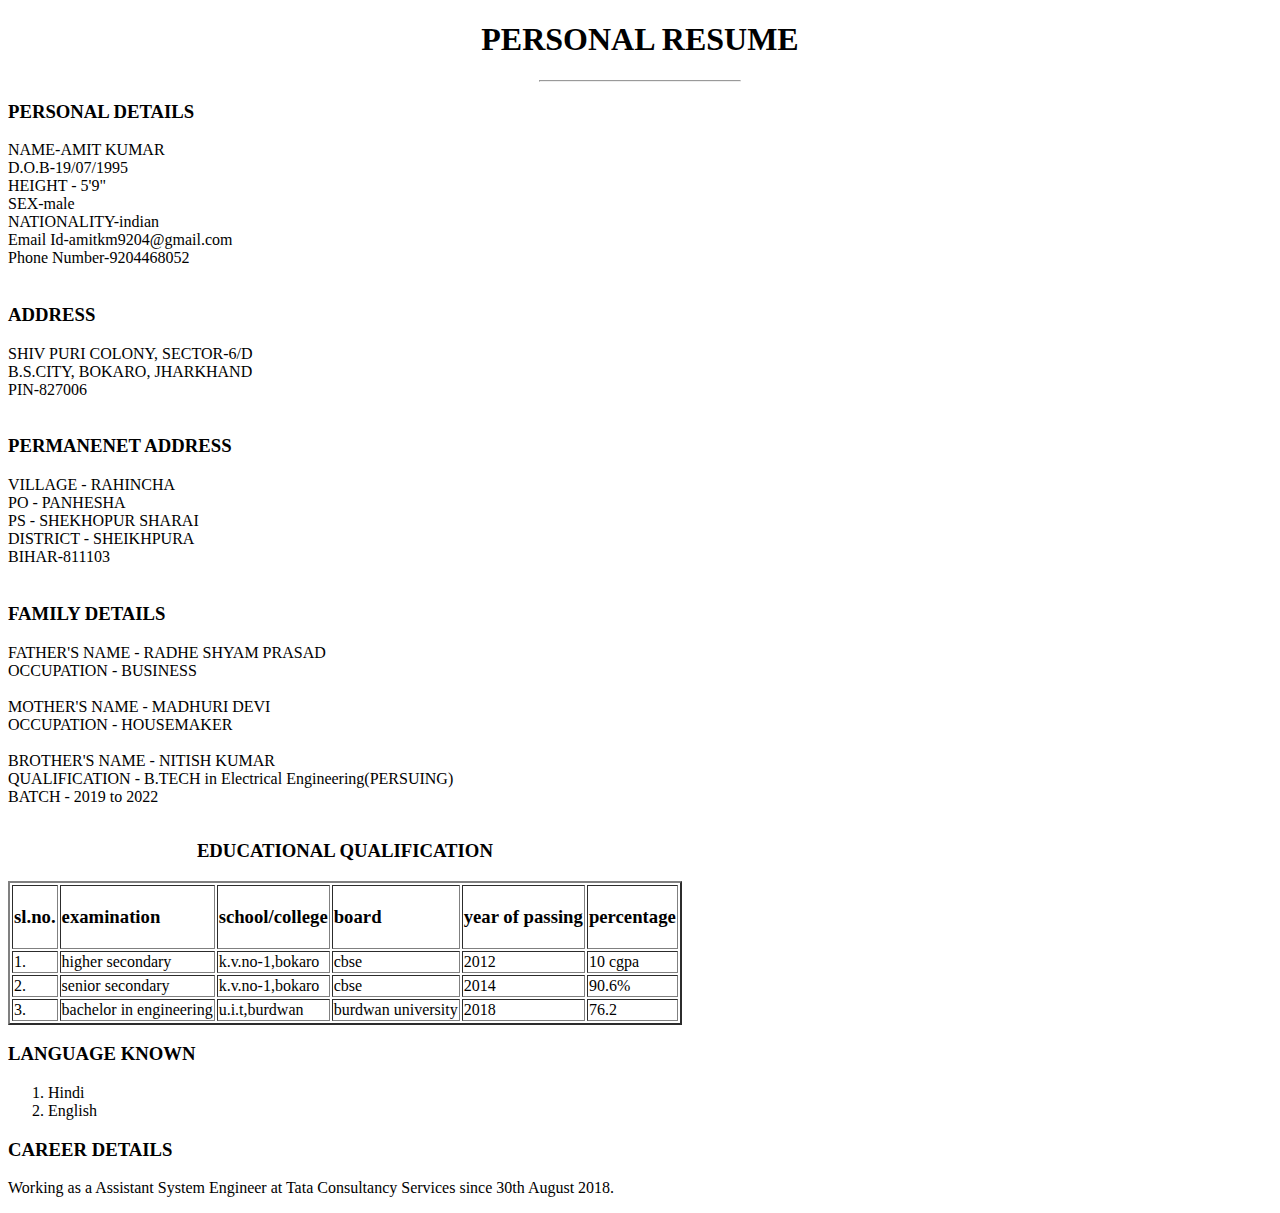
==== personal_resume.html @ ac6fa58c "Adding another resume" ====
<!DOCTYPE html>

<html>
<head>

	<meta http-equiv="content-type" content="text/html; charset=windows-1252">
<title>my cv</title>

</head>
<body>
	<h1 align="center">PERSONAL RESUME</h1>
	<hr width="200">
	<link rel="stylesheet" href="style.css">
	<h3>PERSONAL DETAILS</h3>
	<p>
		NAME-AMIT KUMAR<br>			
		D.O.B-19/07/1995<br>
		HEIGHT - 5'9"<br>
		SEX-male<br>
		NATIONALITY-indian<br>
		Email Id-amitkm9204@gmail.com<br>
		Phone Number-9204468052<br><br>
	</p>
	<h3>ADDRESS</h3>
	<p>
		SHIV PURI COLONY, SECTOR-6/D<br>
		B.S.CITY, BOKARO, JHARKHAND<br>
		PIN-827006<br><br>
	</p>
	<h3>PERMANENET ADDRESS</h3>
	<p>
		VILLAGE - RAHINCHA<br>
		PO - PANHESHA<br>
		PS - SHEKHOPUR SHARAI<br>
		DISTRICT - SHEIKHPURA<br>
		BIHAR-811103<br><br>
	</p>
	<h3>FAMILY DETAILS</h3>
	<p>
		FATHER'S NAME - RADHE SHYAM PRASAD<br>	
		OCCUPATION - BUSINESS<br><br>		

		MOTHER'S NAME - MADHURI DEVI<br>	
		OCCUPATION - HOUSEMAKER<br>	<br>	

		BROTHER'S NAME - NITISH KUMAR<br>	
		QUALIFICATION - B.TECH in Electrical Engineering(PERSUING)<br>	
		BATCH - 2019 to 2022<br>	
		
	</p>
	<table border="2">
	<caption>
		<h3>EDUCATIONAL QUALIFICATION</h3>
	</caption>
	<tbody>
		<tr>

			<td>
				<h3>sl.no.</h3>
			</td>
			<td>
				<h3>examination</h3>
			</td>
			<td>
				<h3>school/college</h3>
			</td>
			<td>
				<h3>board</h3>
			</td>

			<td>
				<h3>year of passing</h3>
			</td>
			<td>
				<h3>percentage</h3>
			</td>

		</tr>
		<tr>

			<td>1.</td>
			<td>higher secondary</td>

			<td>k.v.no-1,bokaro</td>

			<td>cbse</td>
			<td>2012</td>
			<td>10 cgpa</td>
		</tr>

		<tr>
			<td>2.</td>

			<td>senior secondary</td>
			<td>k.v.no-1,bokaro</td>
			<td>cbse</td>

			<td>2014</td>

			<td>90.6%</td>

		</tr>
		
		<tr>
			
			<td>3.</td>

			<td>bachelor in engineering</td>

			<td>u.i.t,burdwan</td>

			<td>burdwan university</td>

			<td>2018</td>

			<td>76.2</td>

		</tr>
	</tbody></table>

		<h3 aling="right">  LANGUAGE KNOWN</h3>

		<ol>

			<li>Hindi</li>
			<li>English</li>
		</ol>

	<h3>CAREER DETAILS</h3>
	<p>
		Working as a Assistant System Engineer at Tata Consultancy Services since 30th August 2018.	
		
	</p>

</body>
</html>
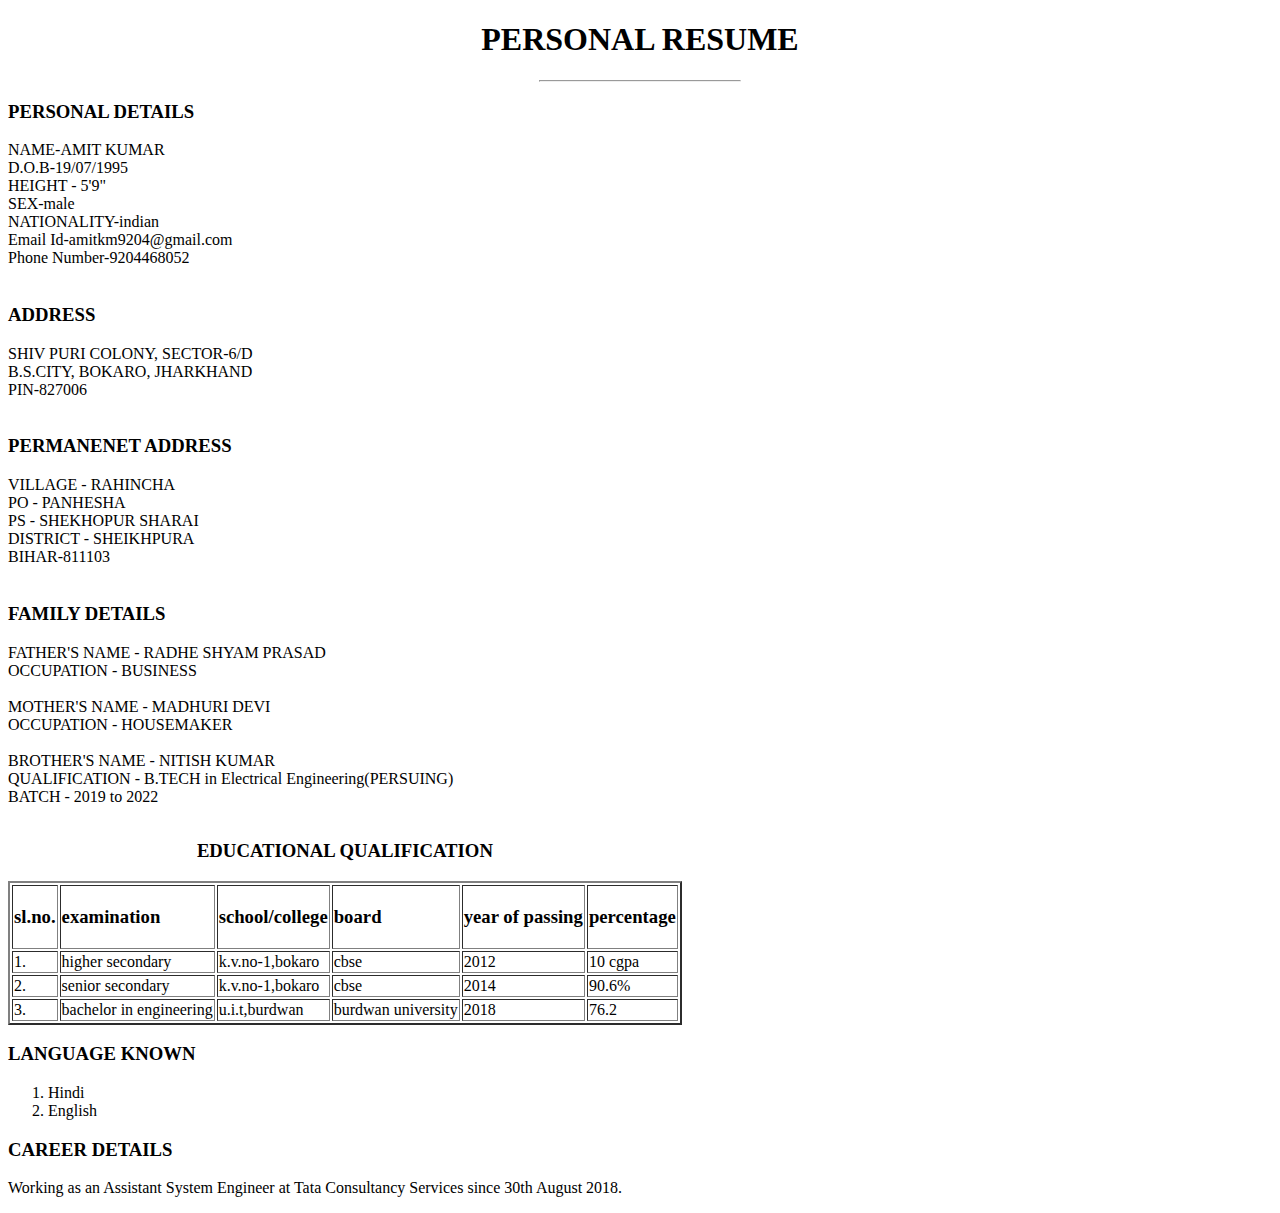
==== commit fff06117: "Update personal_resume.html" ====
--- a/personal_resume.html
+++ b/personal_resume.html
@@ -128,9 +128,9 @@
 
 	<h3>CAREER DETAILS</h3>
 	<p>
-		Working as a Assistant System Engineer at Tata Consultancy Services since 30th August 2018.	
+		Working as an Assistant System Engineer at Tata Consultancy Services since 30th August 2018.	
 		
 	</p>
 
 </body>
-</html>+</html>
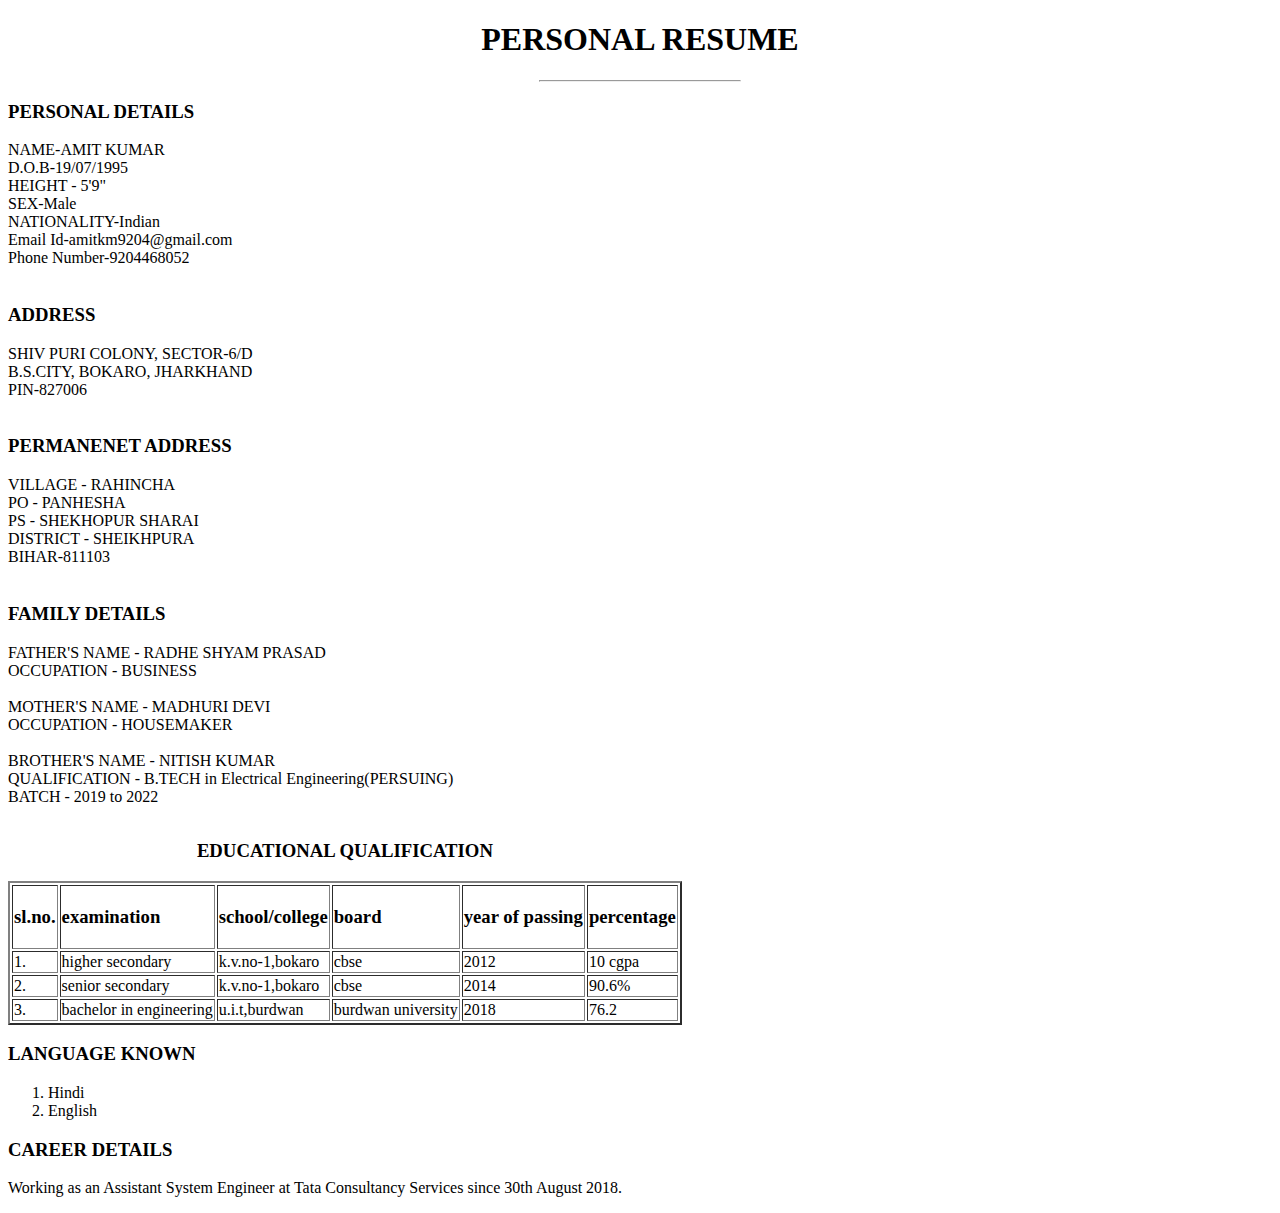
==== commit 795f6d00: "Update personal_resume.html" ====
--- a/personal_resume.html
+++ b/personal_resume.html
@@ -16,8 +16,8 @@
 		NAME-AMIT KUMAR<br>			
 		D.O.B-19/07/1995<br>
 		HEIGHT - 5'9"<br>
-		SEX-male<br>
-		NATIONALITY-indian<br>
+		SEX-Male<br>
+		NATIONALITY-Indian<br>
 		Email Id-amitkm9204@gmail.com<br>
 		Phone Number-9204468052<br><br>
 	</p>
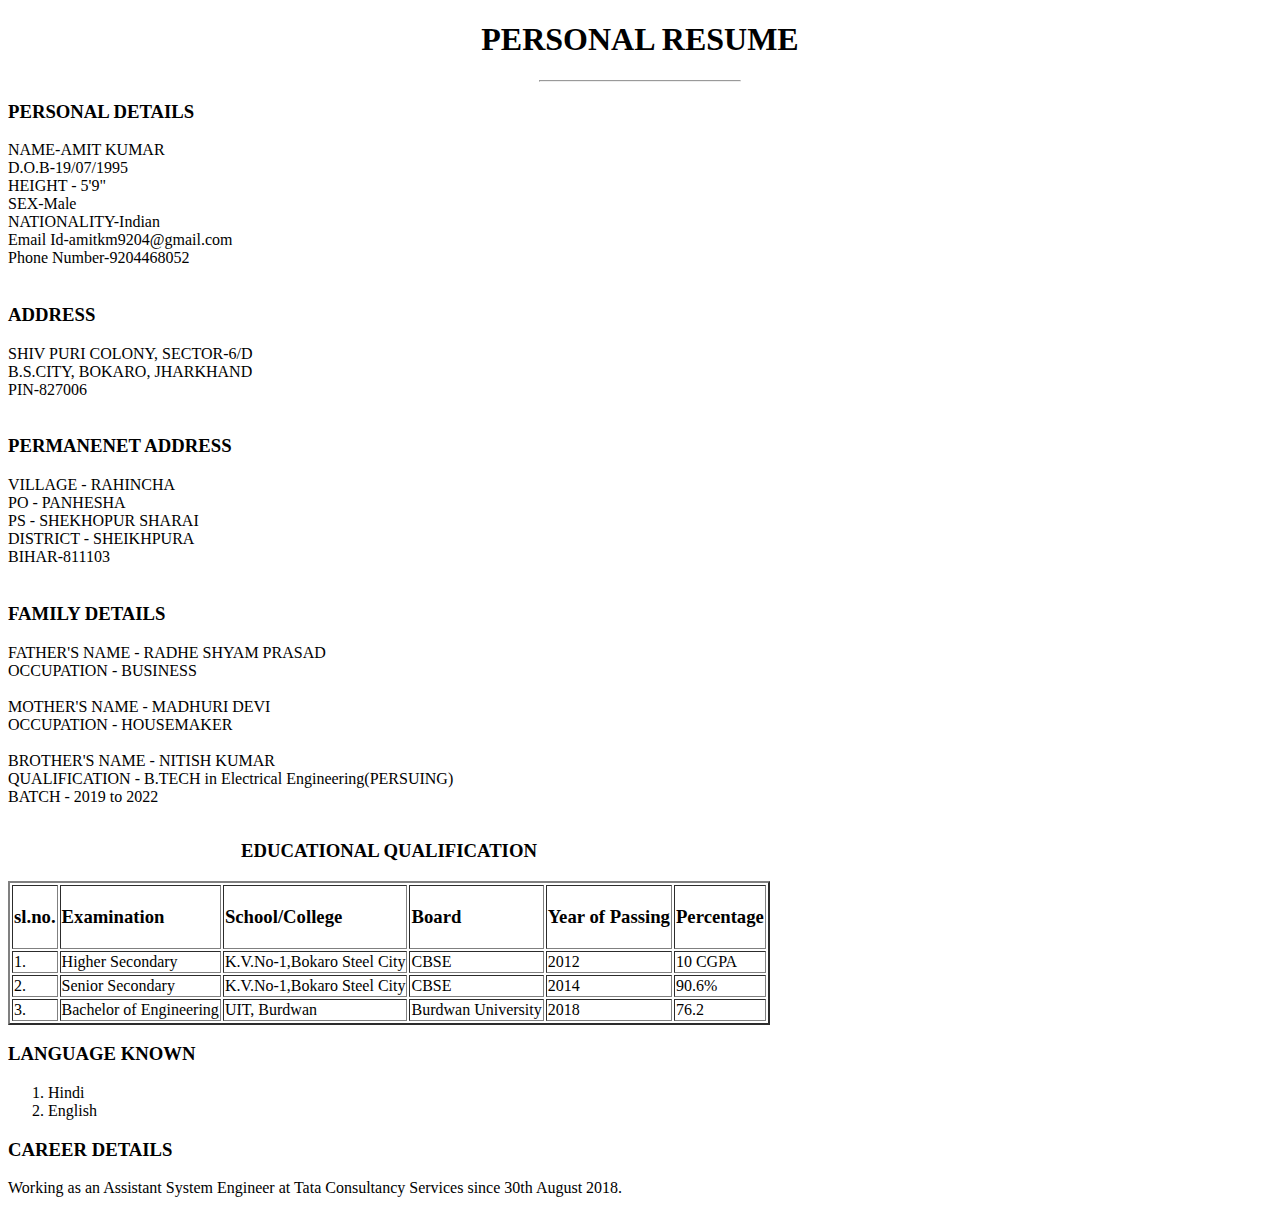
==== commit c6f47119: "Update personal_resume.html" ====
--- a/personal_resume.html
+++ b/personal_resume.html
@@ -4,7 +4,7 @@
 <head>
 
 	<meta http-equiv="content-type" content="text/html; charset=windows-1252">
-<title>my cv</title>
+<title>Resume</title>
 
 </head>
 <body>
@@ -59,41 +59,41 @@
 				<h3>sl.no.</h3>
 			</td>
 			<td>
-				<h3>examination</h3>
+				<h3>Examination</h3>
 			</td>
 			<td>
-				<h3>school/college</h3>
+				<h3>School/College</h3>
 			</td>
 			<td>
-				<h3>board</h3>
+				<h3>Board</h3>
 			</td>
 
 			<td>
-				<h3>year of passing</h3>
+				<h3>Year of Passing</h3>
 			</td>
 			<td>
-				<h3>percentage</h3>
+				<h3>Percentage</h3>
 			</td>
 
 		</tr>
 		<tr>
 
 			<td>1.</td>
-			<td>higher secondary</td>
+			<td>Higher Secondary</td>
 
-			<td>k.v.no-1,bokaro</td>
+			<td>K.V.No-1,Bokaro Steel City</td>
 
-			<td>cbse</td>
+			<td>CBSE</td>
 			<td>2012</td>
-			<td>10 cgpa</td>
+			<td>10 CGPA</td>
 		</tr>
 
 		<tr>
 			<td>2.</td>
 
-			<td>senior secondary</td>
-			<td>k.v.no-1,bokaro</td>
-			<td>cbse</td>
+			<td>Senior Secondary</td>
+			<td>K.V.No-1,Bokaro Steel City</td>
+			<td>CBSE</td>
 
 			<td>2014</td>
 
@@ -105,11 +105,11 @@
 			
 			<td>3.</td>
 
-			<td>bachelor in engineering</td>
+			<td>Bachelor of Engineering</td>
 
-			<td>u.i.t,burdwan</td>
+			<td>UIT, Burdwan</td>
 
-			<td>burdwan university</td>
+			<td>Burdwan University</td>
 
 			<td>2018</td>
 
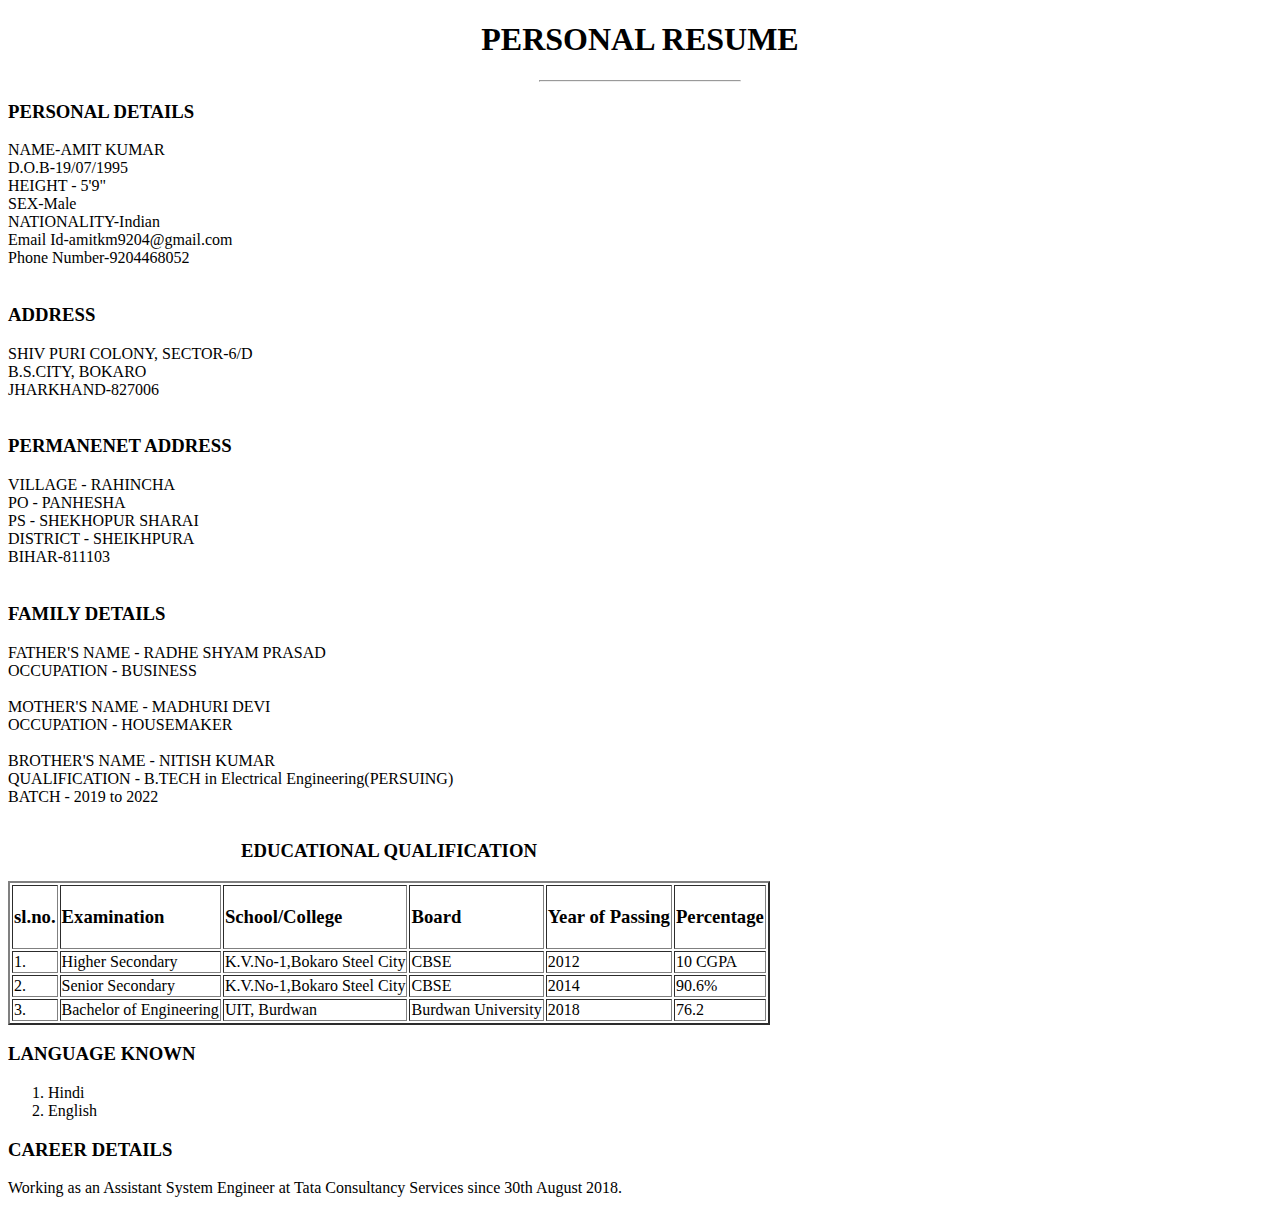
==== commit 5dd2579b: "Update personal_resume.html" ====
--- a/personal_resume.html
+++ b/personal_resume.html
@@ -24,8 +24,8 @@
 	<h3>ADDRESS</h3>
 	<p>
 		SHIV PURI COLONY, SECTOR-6/D<br>
-		B.S.CITY, BOKARO, JHARKHAND<br>
-		PIN-827006<br><br>
+		B.S.CITY, BOKARO <br>
+                JHARKHAND-827006<br><br>
 	</p>
 	<h3>PERMANENET ADDRESS</h3>
 	<p>
